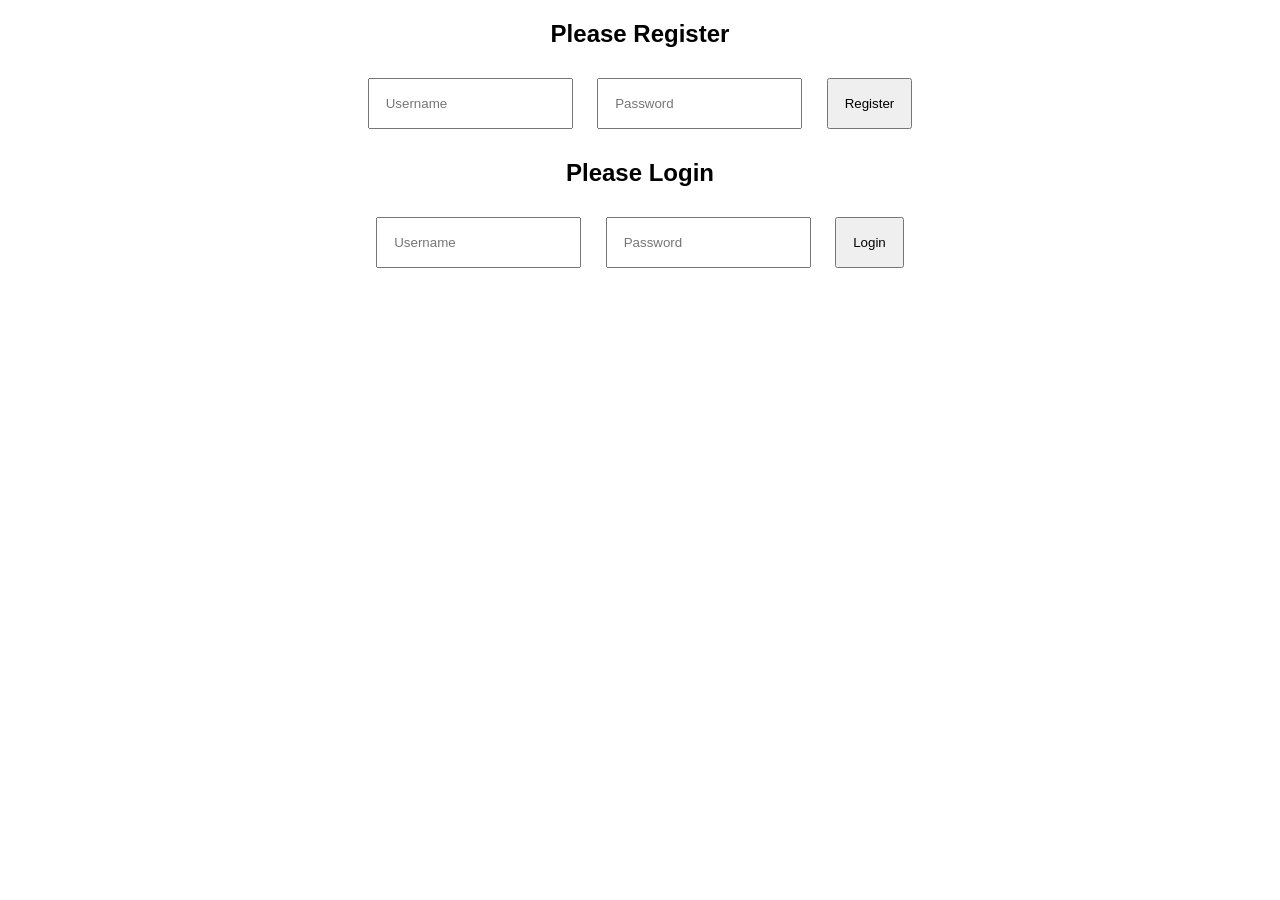
==== index.html @ 80d2af8c "Update index.html" ====
<!DOCTYPE html>
<html>
<head>
  <title>Contribution App</title>
  <link rel="stylesheet" href="style.css">
</head>
<body>

<h2>Please Register</h2>
<input id="regUser" placeholder="Username">
<input id="regPass" type="password" placeholder="Password">
<button onclick="register()">Register</button>

<h2>Please Login</h2>
<input id="logUser" placeholder="Username">
<input id="logPass" type="password" placeholder="Password">
<button onclick="login()">Login</button>

<script src="script.js"></script>
</body>
</html>
---- style.css ----
body {
  font-family: Arial;
  text-align: center;
}

input, button {
  margin: 10px;
  padding: 16px;
}
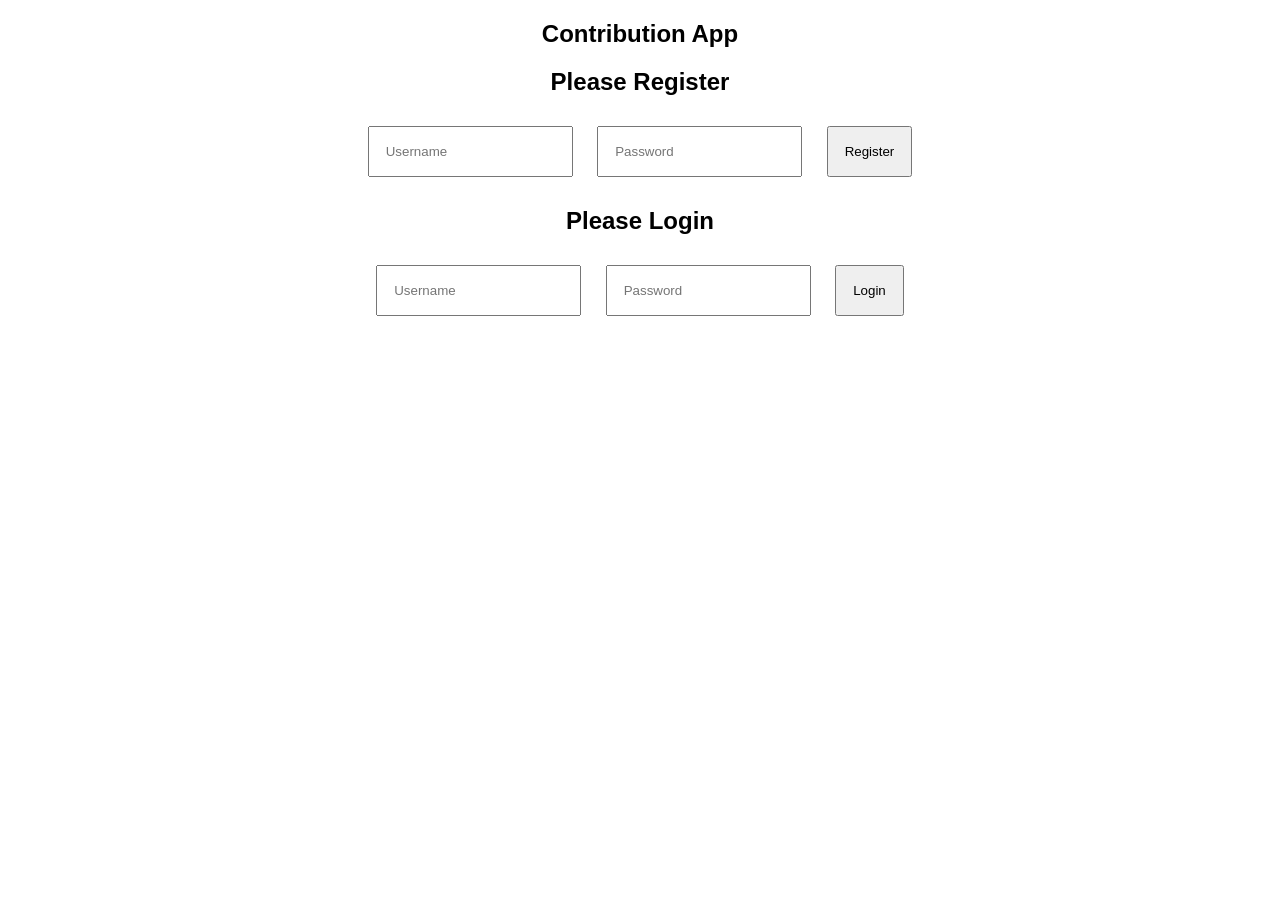
==== commit 6251d3d0: "Update index.html" ====
--- a/index.html
+++ b/index.html
@@ -6,6 +6,7 @@
 </head>
 <body>
 
+<h2>Contribution App</h2>
 <h2>Please Register</h2>
 <input id="regUser" placeholder="Username">
 <input id="regPass" type="password" placeholder="Password">
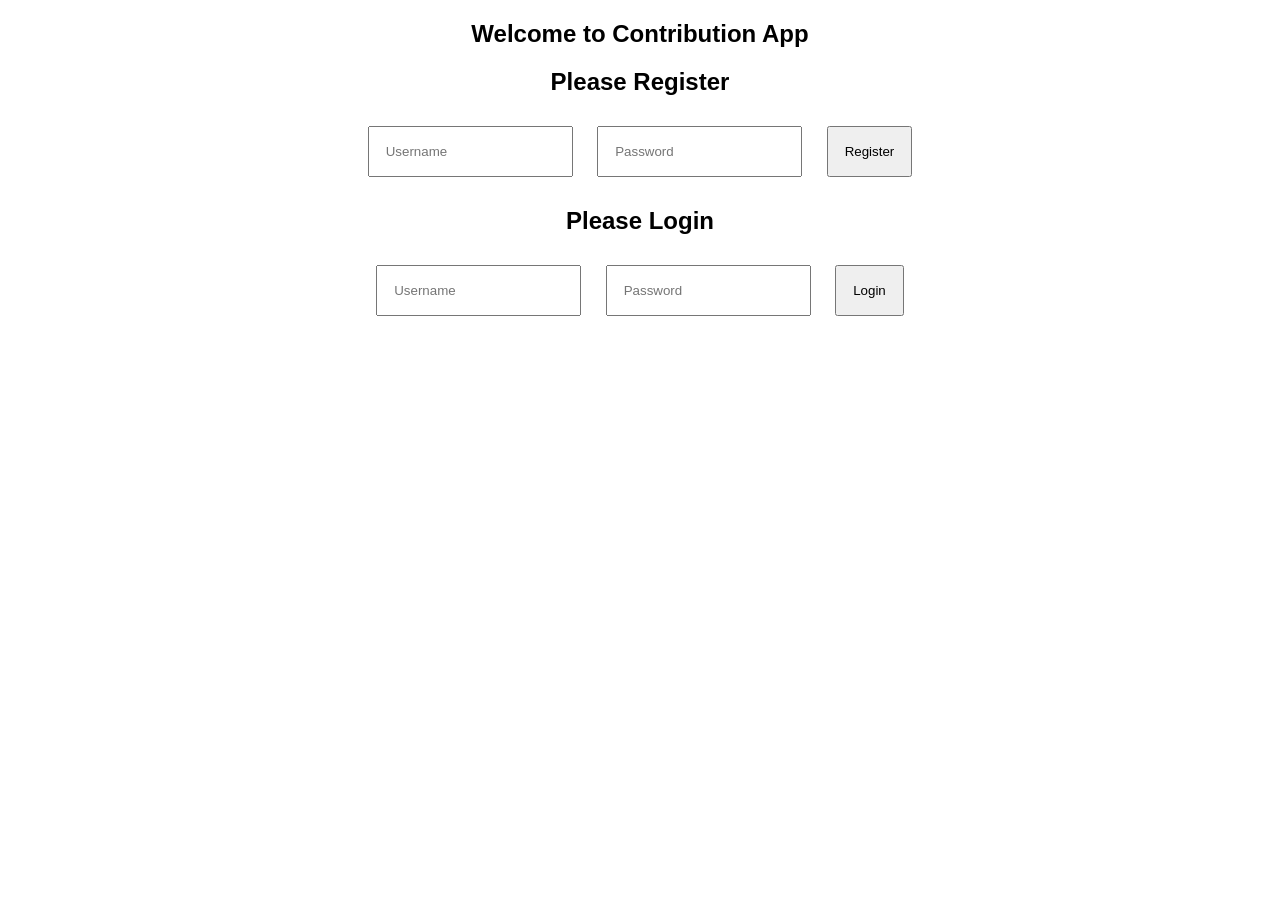
==== commit 9005824b: "Update index.html" ====
--- a/index.html
+++ b/index.html
@@ -6,7 +6,7 @@
 </head>
 <body>
 
-<h2>Contribution App</h2>
+<h2>Welcome to Contribution App</h2>
 <h2>Please Register</h2>
 <input id="regUser" placeholder="Username">
 <input id="regPass" type="password" placeholder="Password">
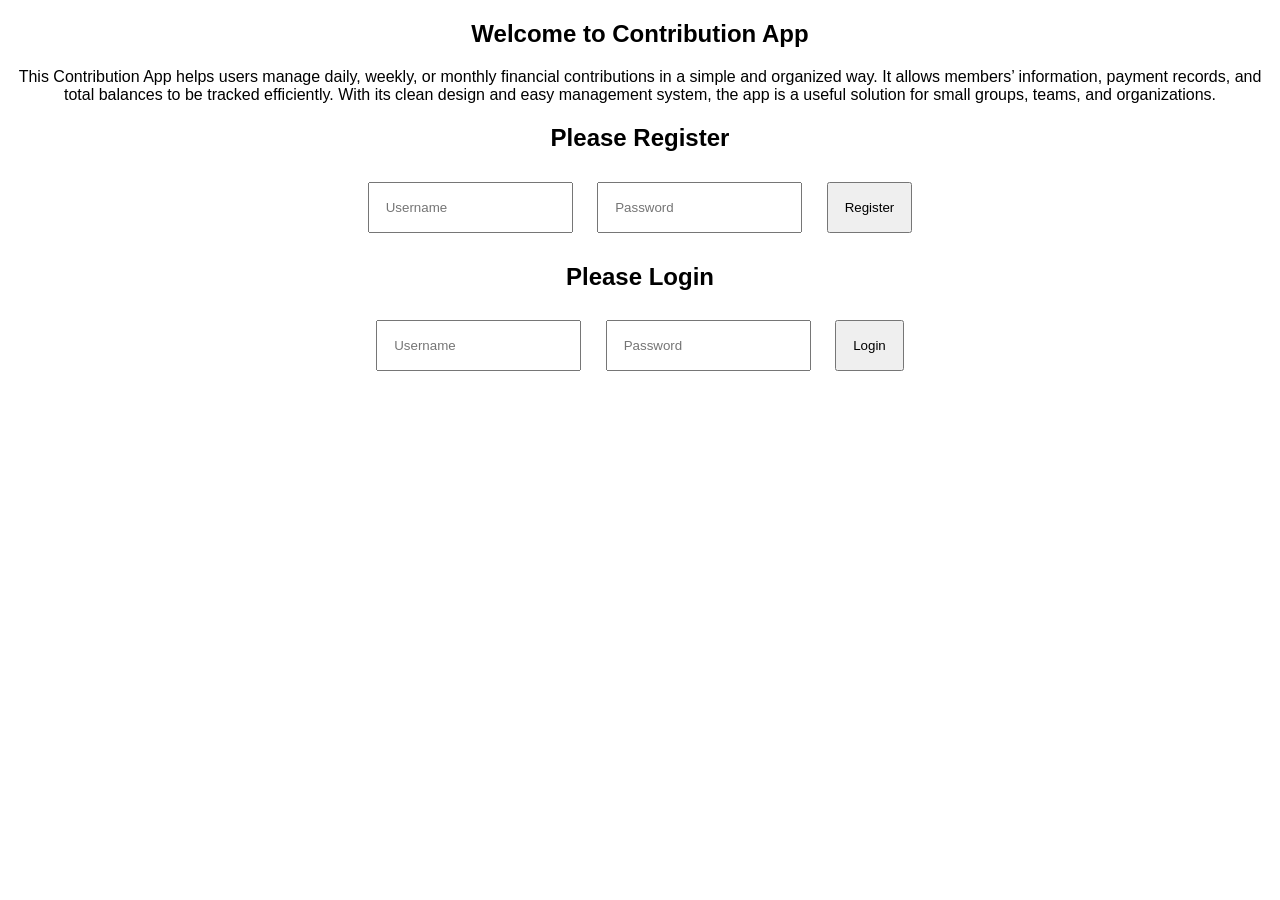
==== commit b7ba86d5: "Update index.html" ====
--- a/index.html
+++ b/index.html
@@ -7,6 +7,8 @@
 <body>
 
 <h2>Welcome to Contribution App</h2>
+  <p>This Contribution App helps users manage daily, weekly, or monthly financial contributions in a simple and organized way. It allows members’ information, payment records, and total balances to be tracked efficiently. With its clean design and easy management system, the app is a useful solution for small groups, teams, and organizations.</P>
+
 <h2>Please Register</h2>
 <input id="regUser" placeholder="Username">
 <input id="regPass" type="password" placeholder="Password">
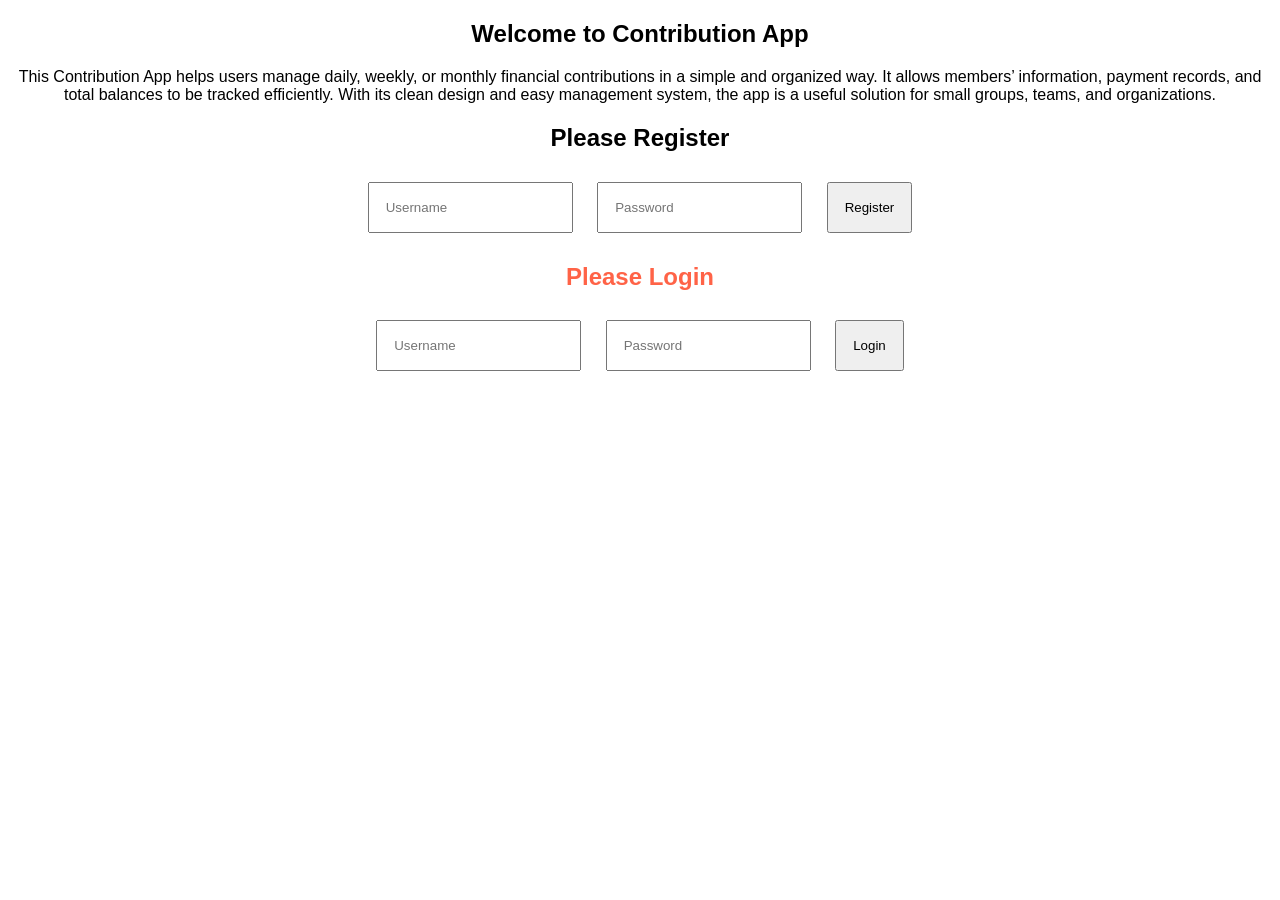
==== commit 2b2ffe7c: "Update index.html" ====
--- a/index.html
+++ b/index.html
@@ -14,7 +14,7 @@
 <input id="regPass" type="password" placeholder="Password">
 <button onclick="register()">Register</button>
 
-<h2>Please Login</h2>
+<h2 style="color:Tomato;">Please Login</h2>
 <input id="logUser" placeholder="Username">
 <input id="logPass" type="password" placeholder="Password">
 <button onclick="login()">Login</button>
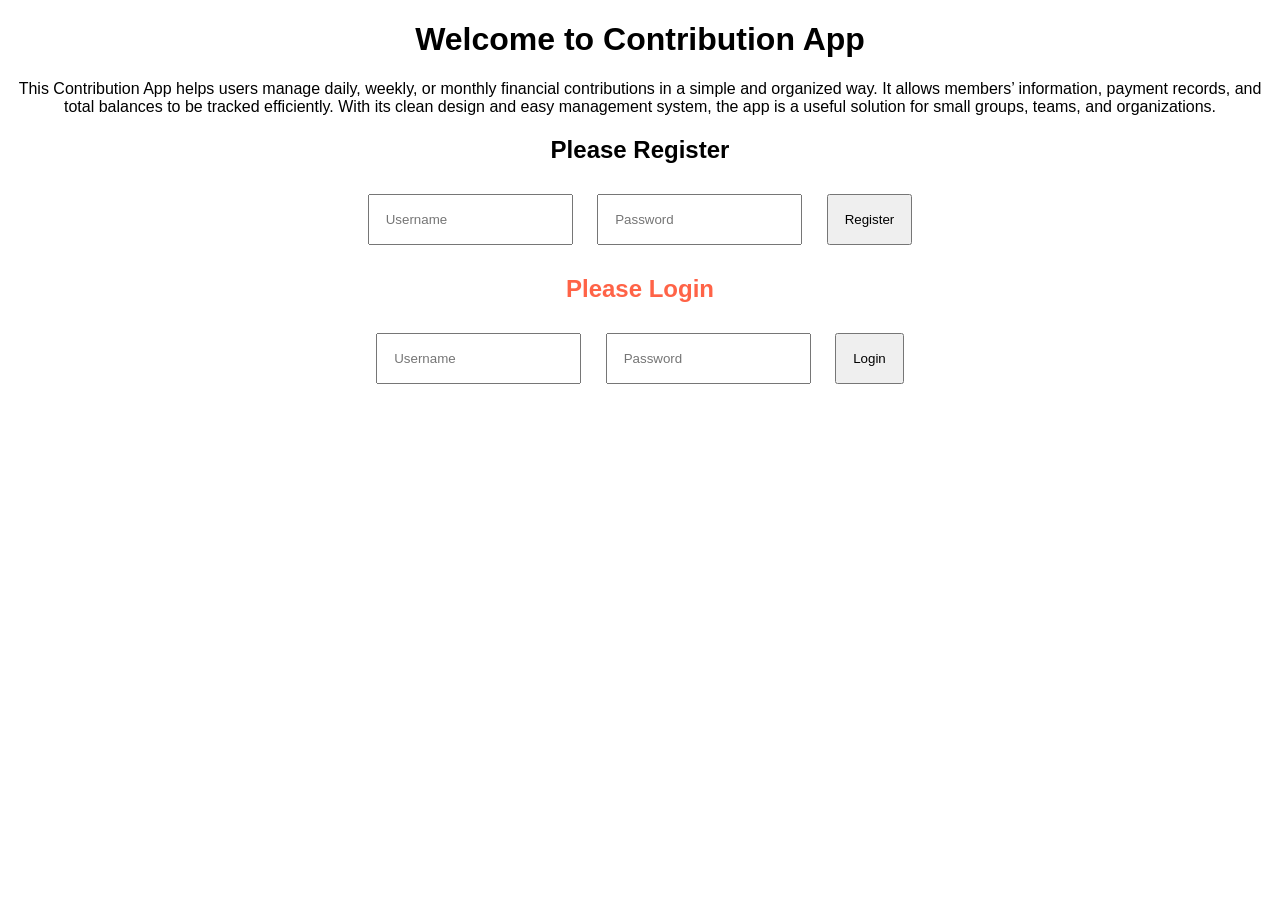
==== commit 17b72711: "Update index.html" ====
--- a/index.html
+++ b/index.html
@@ -6,7 +6,7 @@
 </head>
 <body>
 
-<h2>Welcome to Contribution App</h2>
+<h1>Welcome to Contribution App</h1>
   <p>This Contribution App helps users manage daily, weekly, or monthly financial contributions in a simple and organized way. It allows members’ information, payment records, and total balances to be tracked efficiently. With its clean design and easy management system, the app is a useful solution for small groups, teams, and organizations.</P>
 
 <h2>Please Register</h2>
